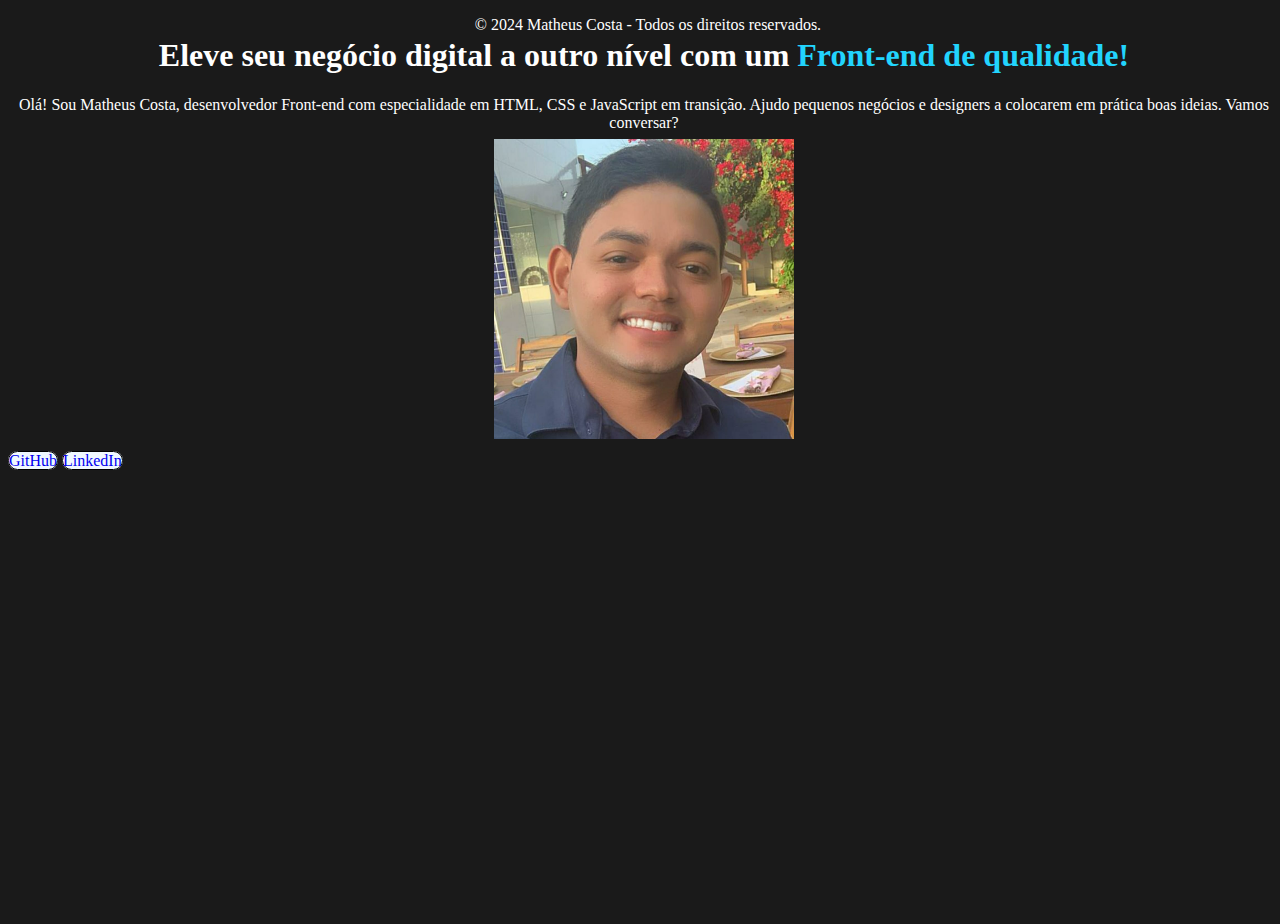
==== ex002/index.html @ 9abe65e3 "primeiras aulas alura" ====
<!DOCTYPE html>
<html lang="pt-br">
<head>
    <meta charset="UTF-8">
    <meta name="viewport" content="width=device-width, initial-scale=1.0">
    <link rel="stylesheet" href="../ex002/estilos/style.css">
    <title>Portfolio</title>
</head>
<body>
    <header>

    </header>

    <main>
        <h1>Eleve seu negócio digital a outro nível com um <strong>Front-end de qualidade!</strong></h1>

        <p>Olá! Sou Matheus Costa, desenvolvedor Front-end com especialidade em HTML, CSS e JavaScript em transição. Ajudo pequenos negócios e designers a colocarem em prática boas ideias. Vamos conversar?</p>

        <img src="../imagem/matheus.jpg" alt="foto matheus costa sorrindo" width="300px" height="300px"><br>

       <a href="https://github.com/MatheusLuCosta" target="_blank">GitHub</a> 
       <a href="https://www.linkedin.com/in/matheus-costa/" target="_blank">LinkedIn</a>

    </main>

    <footer>
        <p>&copy; 2024 Matheus Costa - Todos os direitos reservados.</p>
    </footer>
</body>
</html>
---- ex002/estilos/style.css ----
@charset "UTF-8"

* {
    padding: 0px;
    margin: 0px;
    font-family: Arial, Helvetica, sans-serif;
}

body {
    width: 100vw;
    height: 100vh;
    background-color: rgba(0, 0, 0, 0.897);
}

main {
    position: absolute;
}

h1 {
    color: white;
    text-align: center;
}

strong {
    color: #22d4fd;
}

p {
    text-align: justify;
    text-align: center;
    color: white;
}

a {
    text-align: center;
    height: 600px;
    width: 600px;
    border: 1px solid black;
    border-radius: 10px;
    text-decoration: none;
    background-color: aliceblue;
    
}

button {
    background-color: ciano;
    color: white;
    border: none;
}

img {
    position: relative;
    top: 50%;
    left: 50%;
    transform: translate(-50%, -3%);
    width: 300px;
    height: 300px;
}
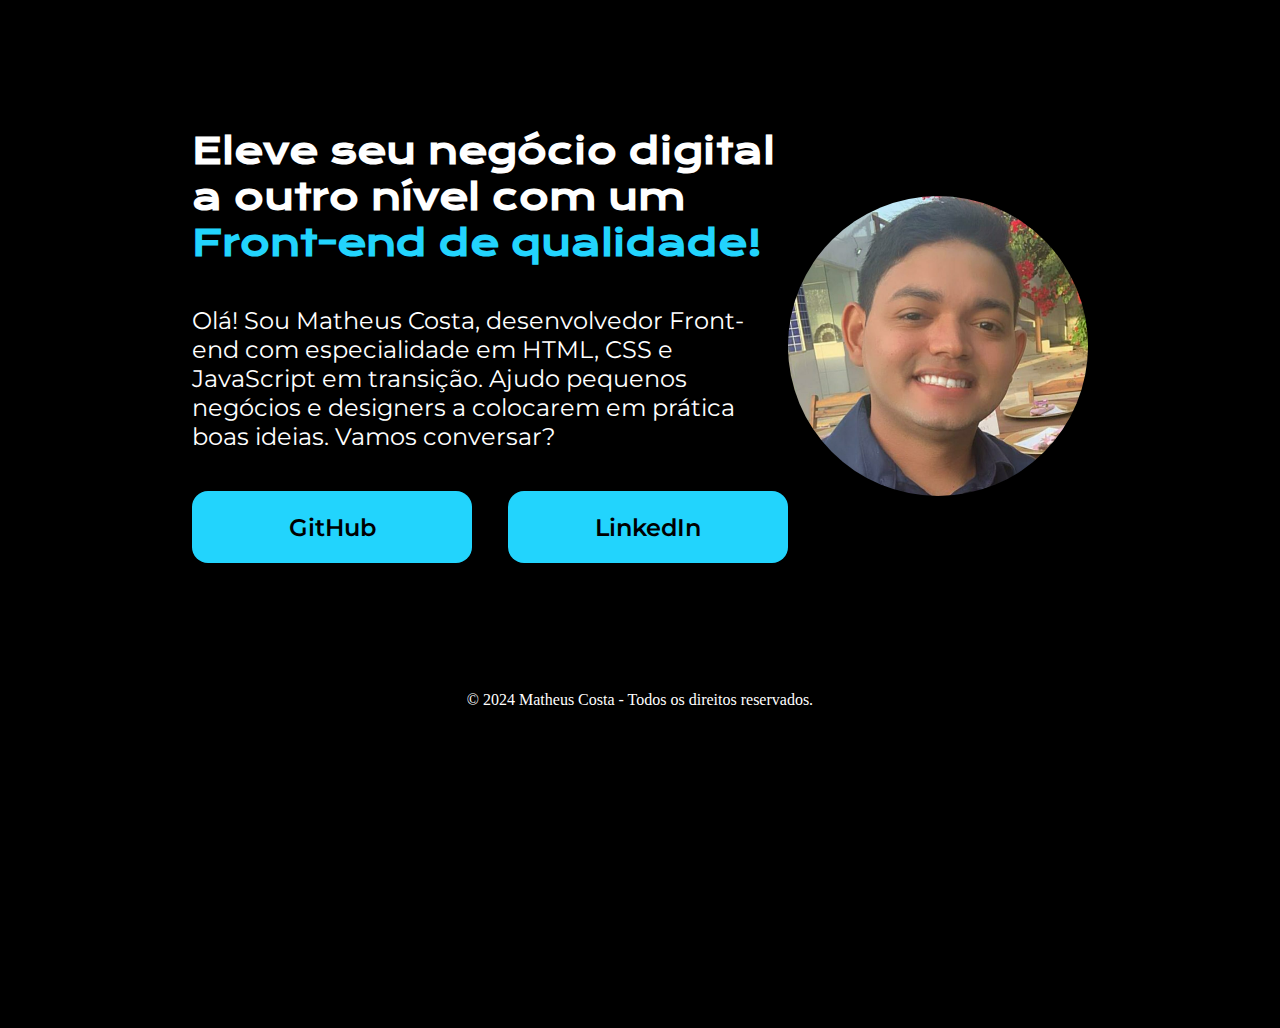
==== commit d5ab611d: "Exercício atualizado" ====
--- a/ex002/index.html
+++ b/ex002/index.html
@@ -11,16 +11,19 @@
 
     </header>
 
-    <main>
-        <h1>Eleve seu negócio digital a outro nível com um <strong>Front-end de qualidade!</strong></h1>
+    <main class="apresentacao">
+        <section class="apresentacao__conteudo">
+            <h1 class="titulo">Eleve seu negócio digital a outro nível com um <strong class="titulo-destaque">Front-end de qualidade!</strong></h1>
+            <p class="texto">Olá! Sou Matheus Costa, desenvolvedor Front-end com especialidade em HTML, CSS e JavaScript em transição. Ajudo pequenos negócios e designers a colocarem em prática boas ideias. Vamos conversar?</p>
+            
+            <div class="botoes">
+                <a class="links" href="https://github.com/MatheusLuCosta" target="_blank">GitHub</a>
+                <a class="links" href="https://www.linkedin.com/in/matheus-costa/" target="_blank">LinkedIn</a>
+            </div>
 
-        <p>Olá! Sou Matheus Costa, desenvolvedor Front-end com especialidade em HTML, CSS e JavaScript em transição. Ajudo pequenos negócios e designers a colocarem em prática boas ideias. Vamos conversar?</p>
+        </section>
 
-        <img src="../imagem/matheus.jpg" alt="foto matheus costa sorrindo" width="300px" height="300px"><br>
-
-       <a href="https://github.com/MatheusLuCosta" target="_blank">GitHub</a> 
-       <a href="https://www.linkedin.com/in/matheus-costa/" target="_blank">LinkedIn</a>
-
+       <img src="../imagem/matheus.jpg" alt="foto matheus costa sorrindo"><br>
     </main>
 
     <footer>
--- a/ex002/estilos/style.css
+++ b/ex002/estilos/style.css
@@ -1,58 +1,71 @@
 @charset "UTF-8"
 
-* {
+;@import url('https://fonts.googleapis.com/css2?family=Krona+One&family=Montserrat:ital,wght@0,600;1,600&display=swap')
+
+;* {
+    margin: 0px;
     padding: 0px;
-    margin: 0px;
-    font-family: Arial, Helvetica, sans-serif;
 }
 
 body {
-    width: 100vw;
     height: 100vh;
-    background-color: rgba(0, 0, 0, 0.897);
+    box-sizing: border-box;
+    background-color: black;
+    color: white;
 }
 
-main {
-    position: absolute;
-}
-
-h1 {
-    color: white;
-    text-align: center;
-}
-
-strong {
+.titulo-destaque {
     color: #22d4fd;
 }
 
-p {
-    text-align: justify;
-    text-align: center;
-    color: white;
+.apresentacao {
+    margin: 10% 15%;
+    display: flex;
+    align-items: center;
+    justify-content: space-between;
 }
 
-a {
-    text-align: center;
-    height: 600px;
-    width: 600px;
-    border: 1px solid black;
-    border-radius: 10px;
-    text-decoration: none;
-    background-color: aliceblue;
-    
+.apresentacao__conteudo {
+    width: 615px;
+    display: flex;
+    flex-direction: column;
+    gap: 40px;
 }
 
-button {
-    background-color: ciano;
-    color: white;
-    border: none;
+.titulo {
+    font-size: 36px;
+    font-family: "Krona One", sans-serif;
+}
+
+.texto {
+    font-size: 24px;
+    font-family: "Montserrat", sans-serif;
+}
+
+.botoes {
+    display: flex;
+    justify-content: space-between;
+}
+
+.links {
+    background-color: #22d4fd;
+    width: 280px;
+    text-align: center;
+    border-radius: 16px;
+    font-weight: 600;
+    font-size: 24px;
+    padding: 21.5px 0px;
+    text-decoration: none;
+    color: black;
+    font-family: "Montserrat", sans-serif;
 }
 
 img {
-    position: relative;
-    top: 50%;
-    left: 50%;
-    transform: translate(-50%, -3%);
     width: 300px;
     height: 300px;
+    border-radius: 50%;
+}
+
+footer {
+    text-align: center;
 }